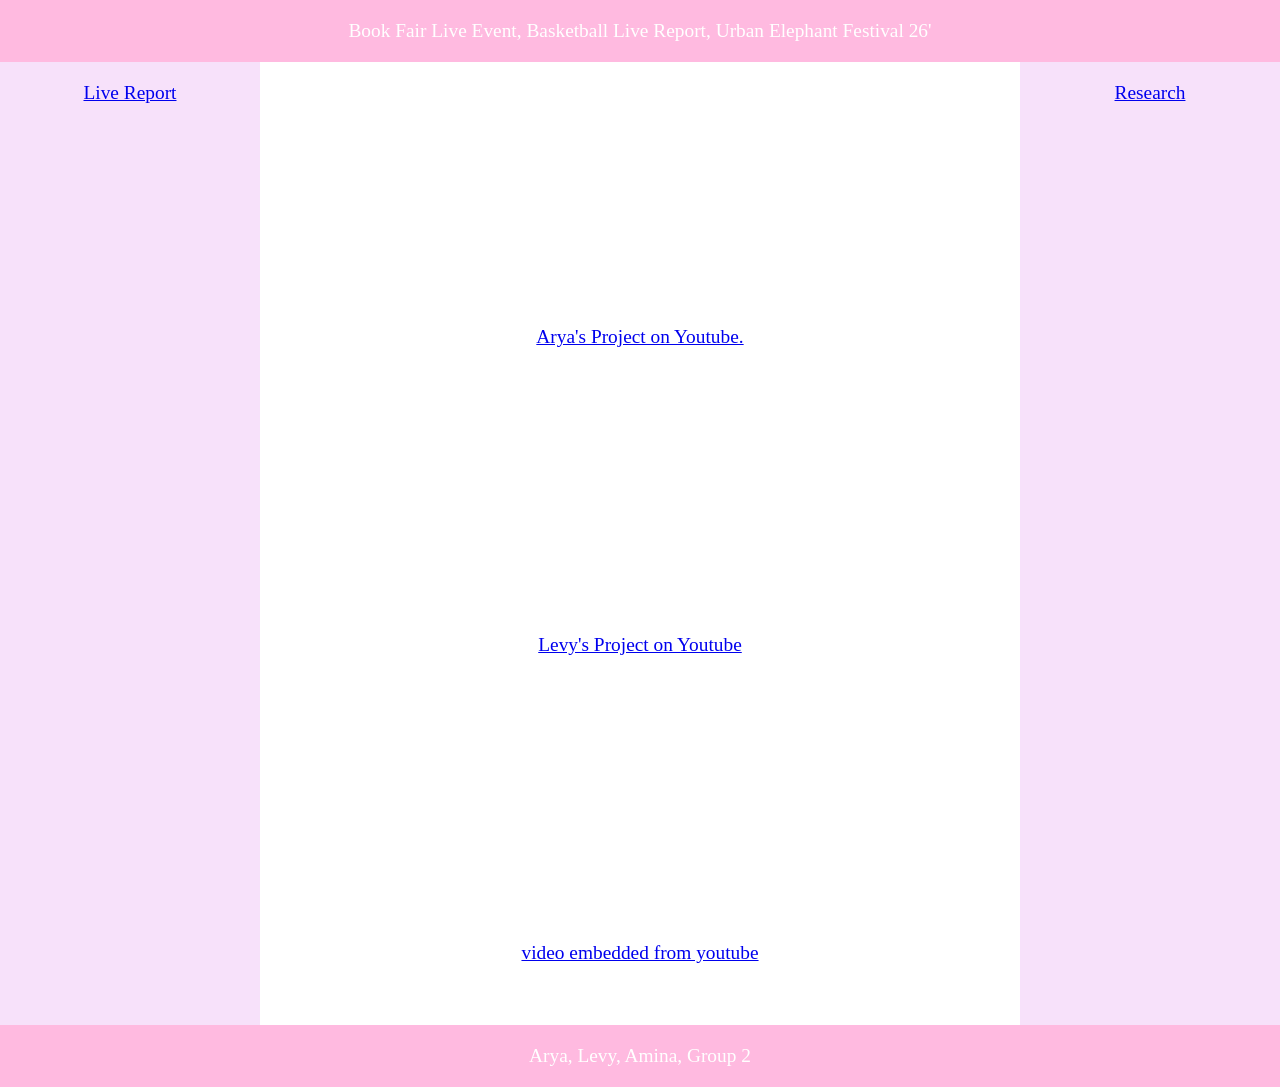
==== index.html @ 6fc95181 "Update index.html" ====
<html> 
<head>
  <meta name="viewport" content="width=device-width, initial-scale=1">
  <link rel="stylesheet" href="style.css">
  
		<style type="text/css">
      
			* {
				box-sizing: border-box;
			}
	
		</style>
  
  </head>

  <body class="main">
	<header>
    Book Fair Live Event, Basketball Live Report, Urban Elephant Festival 26'
 	</header>

  <div class="main-body">

  <section class="main-content">   
    
<iframe width="400" height="225" src="https://www.youtube.com/embed/U55_ghWzaQ8?si=crhyrLsZITaHXgYg" title="YouTube video player" frameborder="0" allow="accelerometer; autoplay; clipboard-write; encrypted-media; gyroscope; picture-in-picture; web-share" referrerpolicy="strict-origin-when-cross-origin" allowfullscreen></iframe>
<p> 
 <a href="https://youtu.be/U55_ghWzaQ8" target="_blank"> Arya's Project on Youtube.</a>
  </p>  
<br>

<iframe width="400" height="225" src="https://www.youtube.com/embed/LWuAJ2Z4XBs?si=8QHsM56UrqiG7ZO0" title="YouTube video player" frameborder="0" allow="accelerometer; autoplay; clipboard-write; encrypted-media; gyroscope; picture-in-picture; web-share" referrerpolicy="strict-origin-when-cross-origin" allowfullscreen></iframe>
<p> 
 <a href="https://youtu.be/bT2joTW5igY" target="_blank"> Levy's Project on Youtube </a>
  </p>
  <br>
<iframe width="400" height="225" src="https://www.youtube.com/embed/LWuAJ2Z4XBs?si=8QHsM56UrqiG7ZO0" title="YouTube video player" frameborder="0" allow="accelerometer; autoplay; clipboard-write; encrypted-media; gyroscope; picture-in-picture; web-share" referrerpolicy="strict-origin-when-cross-origin" allowfullscreen></iframe>
<p> 
 <a href="https://www.youtube.com/watch?v=LWuAJ2Z4XBs" target="_blank"> video embedded from youtube </a>
  </p>
  <br>

 </section>

<div class="main-sidebar-1 hg-sidebar">
  <a href="index.html">Live Report</a> 
			      
    </div>

<div class="main-sidebar-2 hg-sidebar">
   <a href="research.html">Research</a>   
</div>
  
</div>

<footer>
Arya, Levy, Amina, Group 2 
</footer>
  

  </body>
  
  </html>
---- style.css ----
html, body {
  margin: 0;
  padding: 0;
  width: 100%;
  overflow-x: hidden;
  display: flex;
  flex-direction: column;
  min-height: 100vh;
  font-family: 'Times New Roman', Times, serif;               
  font-size: 1.1em;
  text-align: center;
  color: #FFFFFF;
}

.main header,
.main footer,
.hg-sidebar,
.main-content {
  padding: 20px;
  flex-shrink: 0;
}


.main header,
.main footer {
  background: #ffbae0;
}

.hg-sidebar {
  background: #f7e1fa;
}

.main {
  min-height: 100vh;
  display: flex;
  flex-direction: column;
}

.main-body {
  display: flex;
  flex: 1 1 auto;
  flex-direction: column;
}

.main-content {
  flex: 1 1 auto;
  color: #777777;
}
        
@media (min-width: 768px) {
  .main-sidebar-1 {
    order: -1; 
  }

.main-body {
    flex-direction: row; 
  }

.hg-sidebar {
    flex: 0 0 260px; 
  }
}
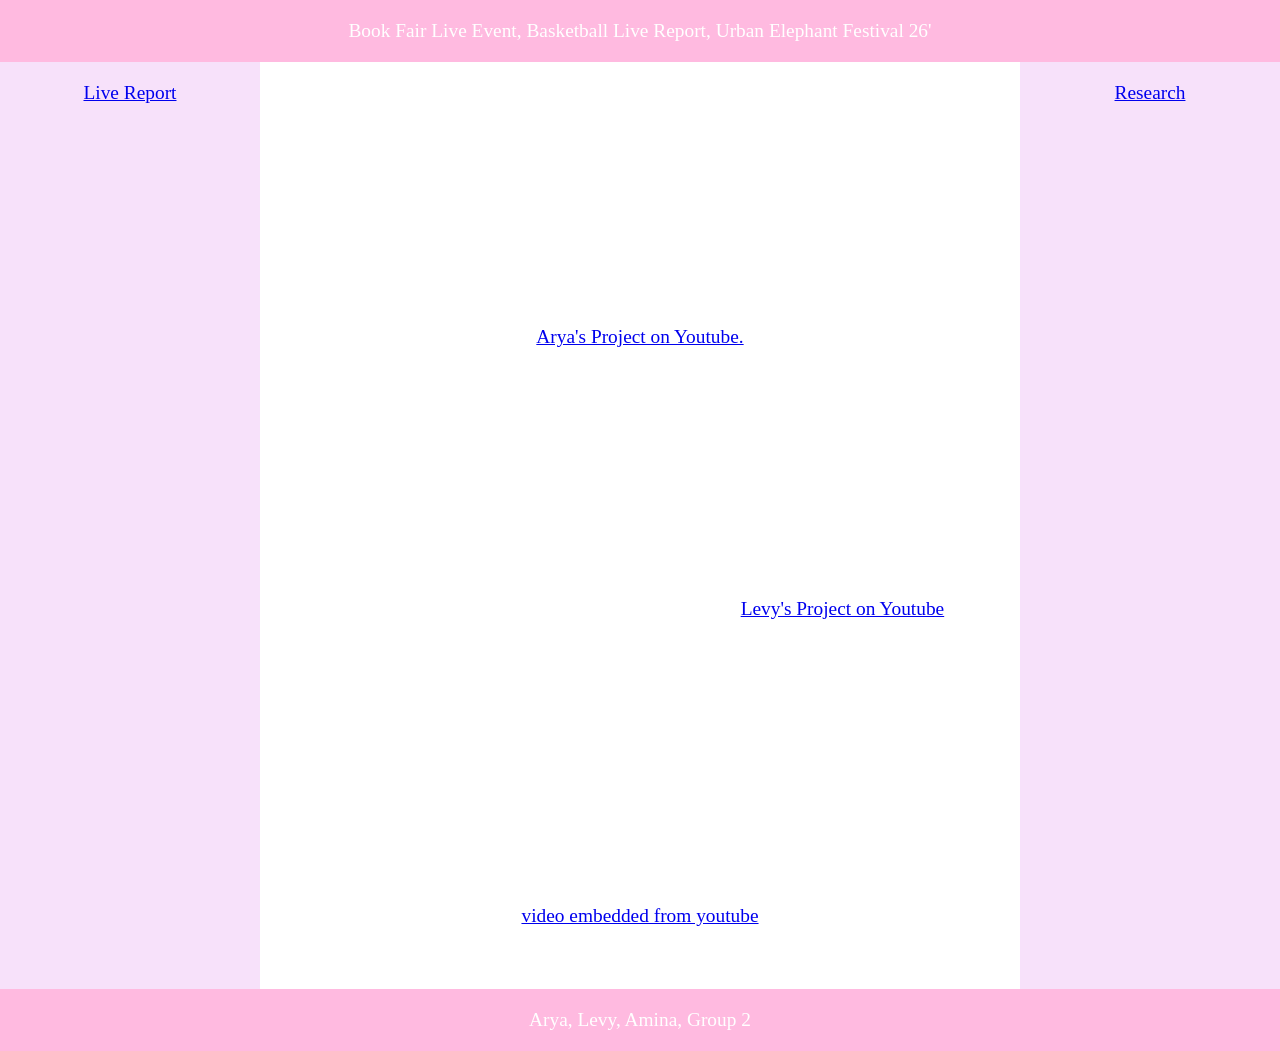
==== commit 7e81436a: "Update index.html" ====
--- a/index.html
+++ b/index.html
@@ -28,8 +28,7 @@
   </p>  
 <br>
 
-<iframe width="400" height="225" src="https://www.youtube.com/embed/LWuAJ2Z4XBs?si=8QHsM56UrqiG7ZO0" title="YouTube video player" frameborder="0" allow="accelerometer; autoplay; clipboard-write; encrypted-media; gyroscope; picture-in-picture; web-share" referrerpolicy="strict-origin-when-cross-origin" allowfullscreen></iframe>
-<p> 
+<iframe width="400" height="225" src="https://www.youtube.com/embed/bT2joTW5igY?si=kvmBNbbw6gEydum0" title="YouTube video player" frameborder="0" allow="accelerometer; autoplay; clipboard-write; encrypted-media; gyroscope; picture-in-picture; web-share" referrerpolicy="strict-origin-when-cross-origin" allowfullscreen></iframe>
  <a href="https://youtu.be/bT2joTW5igY" target="_blank"> Levy's Project on Youtube </a>
   </p>
   <br>
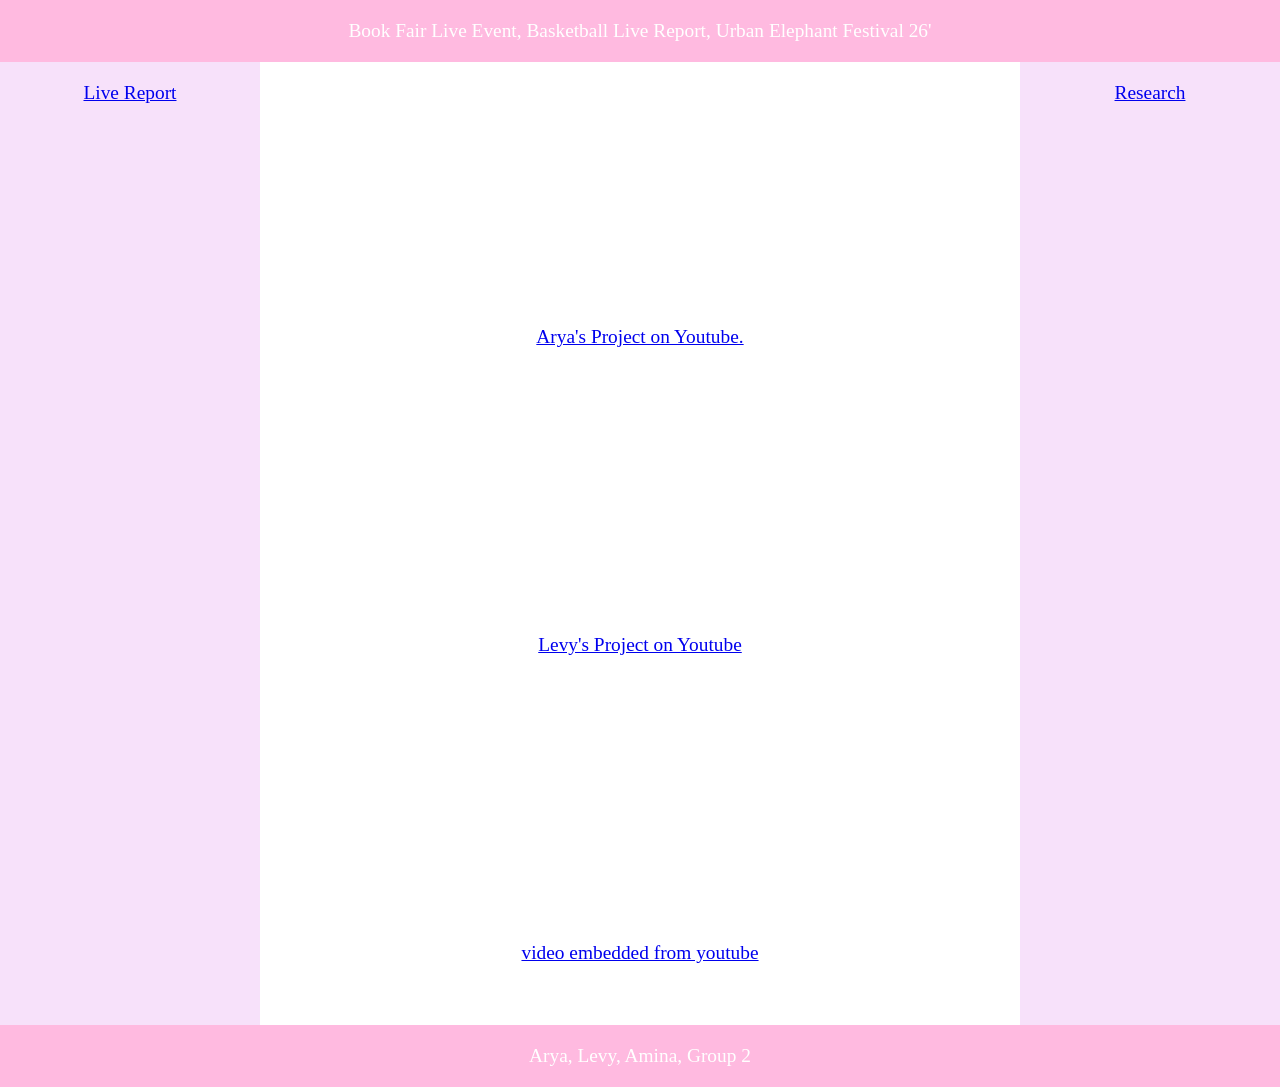
==== commit a7f1d189: "Update index.html" ====
--- a/index.html
+++ b/index.html
@@ -29,9 +29,11 @@
 <br>
 
 <iframe width="400" height="225" src="https://www.youtube.com/embed/bT2joTW5igY?si=kvmBNbbw6gEydum0" title="YouTube video player" frameborder="0" allow="accelerometer; autoplay; clipboard-write; encrypted-media; gyroscope; picture-in-picture; web-share" referrerpolicy="strict-origin-when-cross-origin" allowfullscreen></iframe>
- <a href="https://youtu.be/bT2joTW5igY" target="_blank"> Levy's Project on Youtube </a>
+ <p>
+<a href="https://youtu.be/bT2joTW5igY" target="_blank"> Levy's Project on Youtube </a>
   </p>
   <br>
+	  
 <iframe width="400" height="225" src="https://www.youtube.com/embed/LWuAJ2Z4XBs?si=8QHsM56UrqiG7ZO0" title="YouTube video player" frameborder="0" allow="accelerometer; autoplay; clipboard-write; encrypted-media; gyroscope; picture-in-picture; web-share" referrerpolicy="strict-origin-when-cross-origin" allowfullscreen></iframe>
 <p> 
  <a href="https://www.youtube.com/watch?v=LWuAJ2Z4XBs" target="_blank"> video embedded from youtube </a>
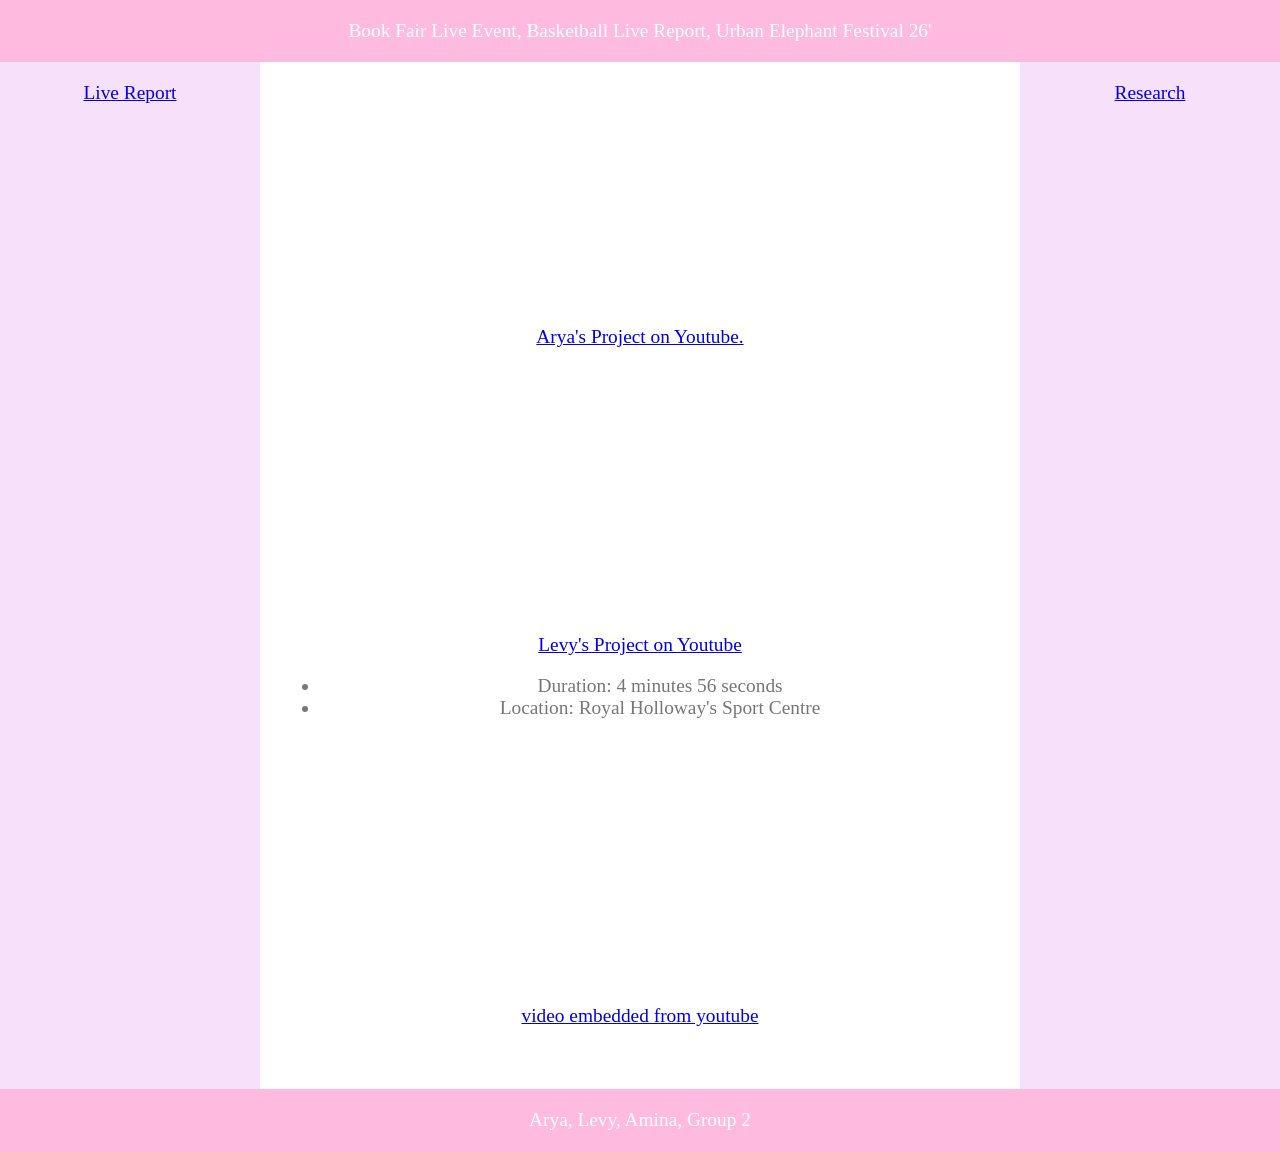
==== commit e773ffcb: "Update index.html" ====
--- a/index.html
+++ b/index.html
@@ -31,6 +31,10 @@
 <iframe width="400" height="225" src="https://www.youtube.com/embed/bT2joTW5igY?si=kvmBNbbw6gEydum0" title="YouTube video player" frameborder="0" allow="accelerometer; autoplay; clipboard-write; encrypted-media; gyroscope; picture-in-picture; web-share" referrerpolicy="strict-origin-when-cross-origin" allowfullscreen></iframe>
  <p>
 <a href="https://youtu.be/bT2joTW5igY" target="_blank"> Levy's Project on Youtube </a>
+	 <ul class ="clean">
+		 <li> Duration: 4 minutes 56 seconds</li>
+		 <li> Location: Royal Holloway's Sport Centre</li>
+	 </ul>
   </p>
   <br>
 	  
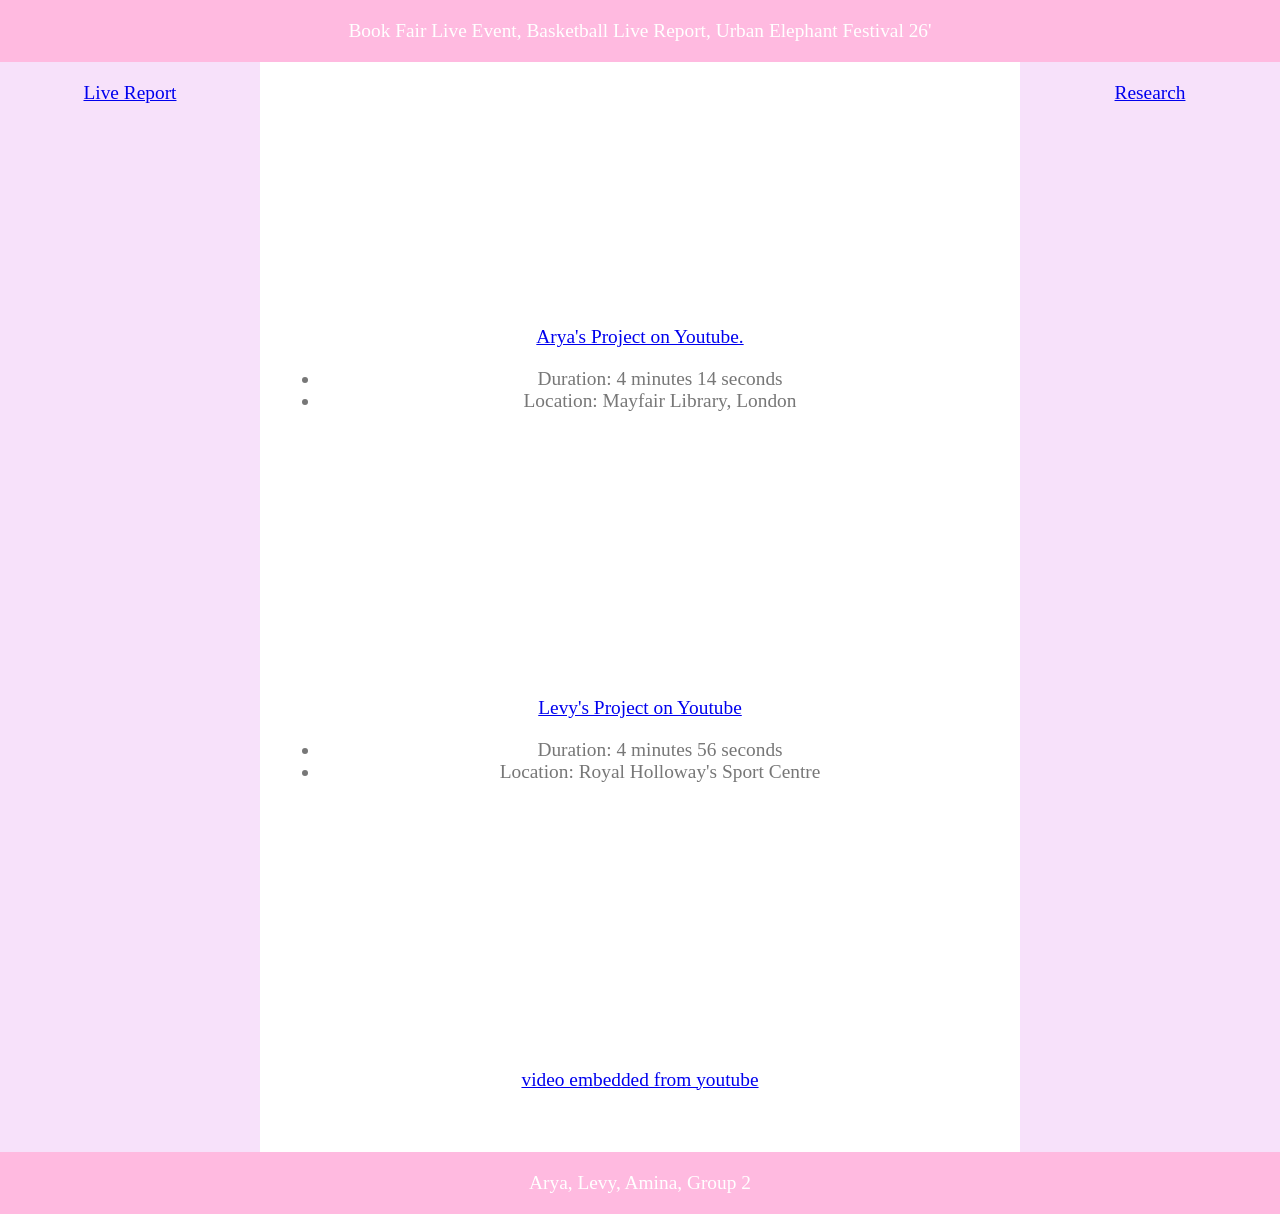
==== commit e1ffadfa: "Revise YouTube project links and durations Updated video project details and locations." ====
--- a/index.html
+++ b/index.html
@@ -25,6 +25,10 @@
 <iframe width="400" height="225" src="https://www.youtube.com/embed/U55_ghWzaQ8?si=crhyrLsZITaHXgYg" title="YouTube video player" frameborder="0" allow="accelerometer; autoplay; clipboard-write; encrypted-media; gyroscope; picture-in-picture; web-share" referrerpolicy="strict-origin-when-cross-origin" allowfullscreen></iframe>
 <p> 
  <a href="https://youtu.be/U55_ghWzaQ8" target="_blank"> Arya's Project on Youtube.</a>
+		 <ul class ="clean">
+		 <li> Duration: 4 minutes 14 seconds</li>
+		 <li> Location: Mayfair Library, London </li>
+	 </ul>
   </p>  
 <br>
 
--- a/style.css
+++ b/style.css
@@ -59,4 +59,8 @@
 .hg-sidebar {
     flex: 0 0 260px; 
   }
-}+}
+.clean {
+  flex: 1 1 auto;
+  color: #777777;
+}
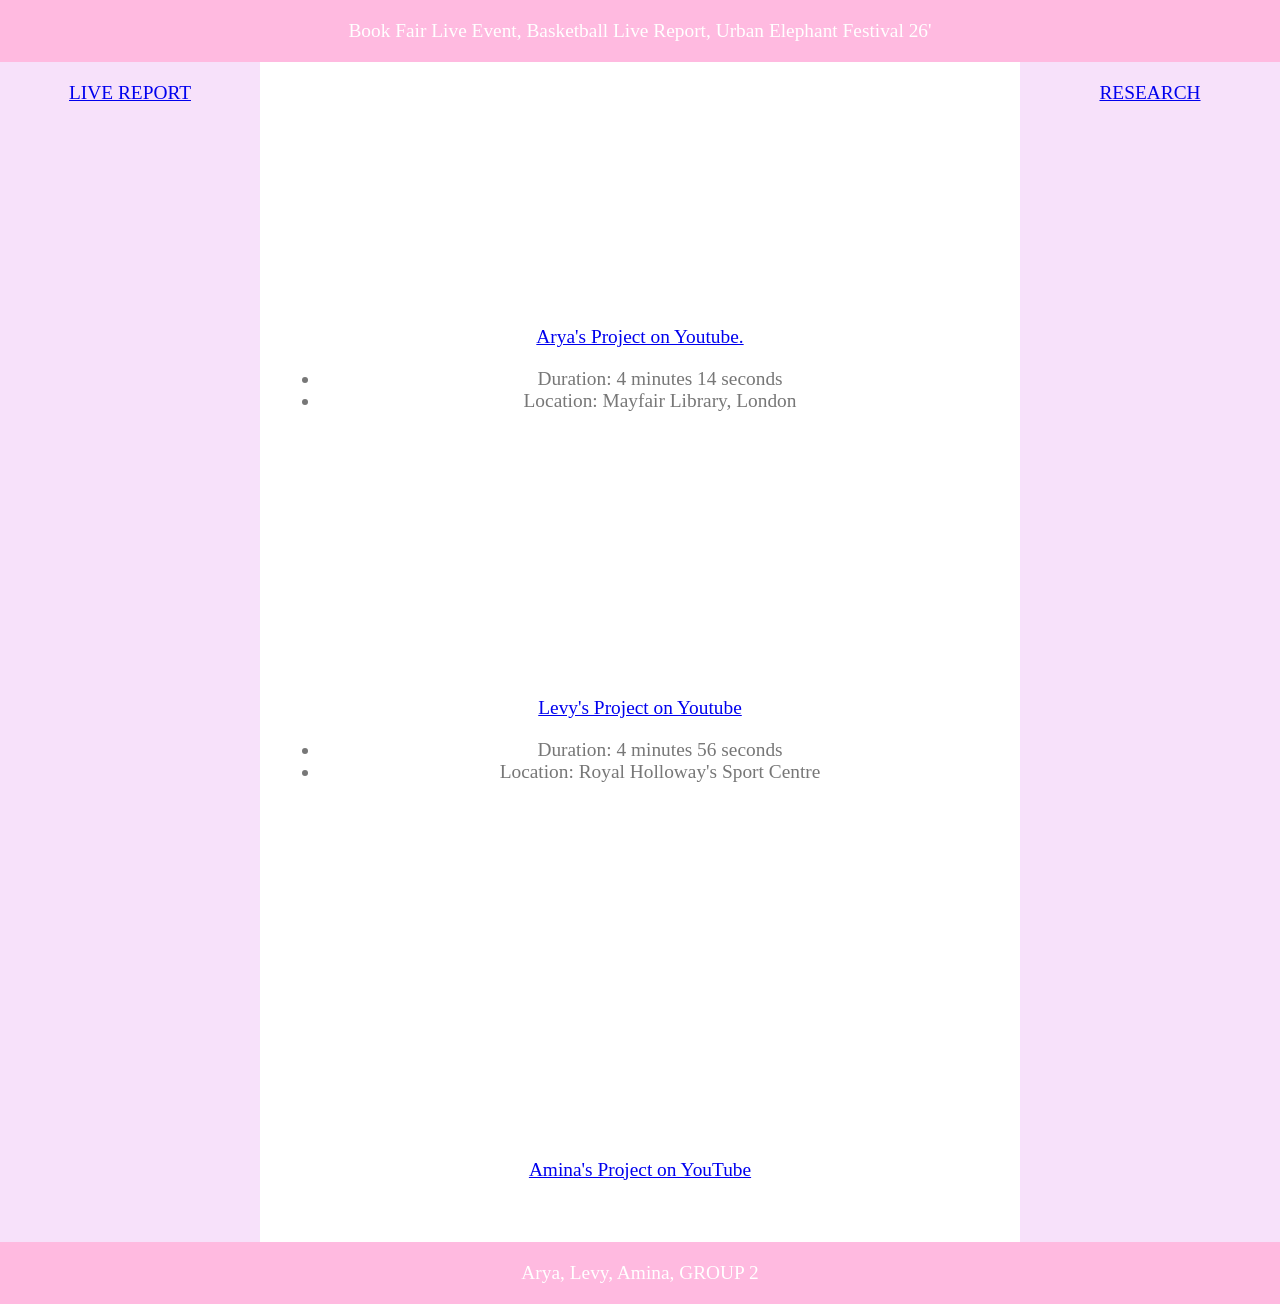
==== commit 0e67de03: "Update index.html" ====
--- a/index.html
+++ b/index.html
@@ -42,27 +42,27 @@
   </p>
   <br>
 	  
-<iframe width="400" height="225" src="https://www.youtube.com/embed/LWuAJ2Z4XBs?si=8QHsM56UrqiG7ZO0" title="YouTube video player" frameborder="0" allow="accelerometer; autoplay; clipboard-write; encrypted-media; gyroscope; picture-in-picture; web-share" referrerpolicy="strict-origin-when-cross-origin" allowfullscreen></iframe>
+<iframe width="560" height="315" src="https://www.youtube.com/embed/sdvaMTHSkYs?si=1xaIZQWoE53GKI69" title="YouTube video player" frameborder="0" allow="accelerometer; autoplay; clipboard-write; encrypted-media; gyroscope; picture-in-picture; web-share" referrerpolicy="strict-origin-when-cross-origin" allowfullscreen></iframe>
 <p> 
- <a href="https://www.youtube.com/watch?v=LWuAJ2Z4XBs" target="_blank"> video embedded from youtube </a>
+ <a href="https://www.youtube.com/watch?v=sdvaMTHSkYs" target="_blank"> Amina's Project on YouTube</a>
   </p>
   <br>
 
  </section>
 
 <div class="main-sidebar-1 hg-sidebar">
-  <a href="index.html">Live Report</a> 
+  <a href="index.html">LIVE REPORT</a> 
 			      
     </div>
 
 <div class="main-sidebar-2 hg-sidebar">
-   <a href="research.html">Research</a>   
+   <a href="research.html">RESEARCH</a>   
 </div>
   
 </div>
 
 <footer>
-Arya, Levy, Amina, Group 2 
+Arya, Levy, Amina, GROUP 2 
 </footer>
   
 
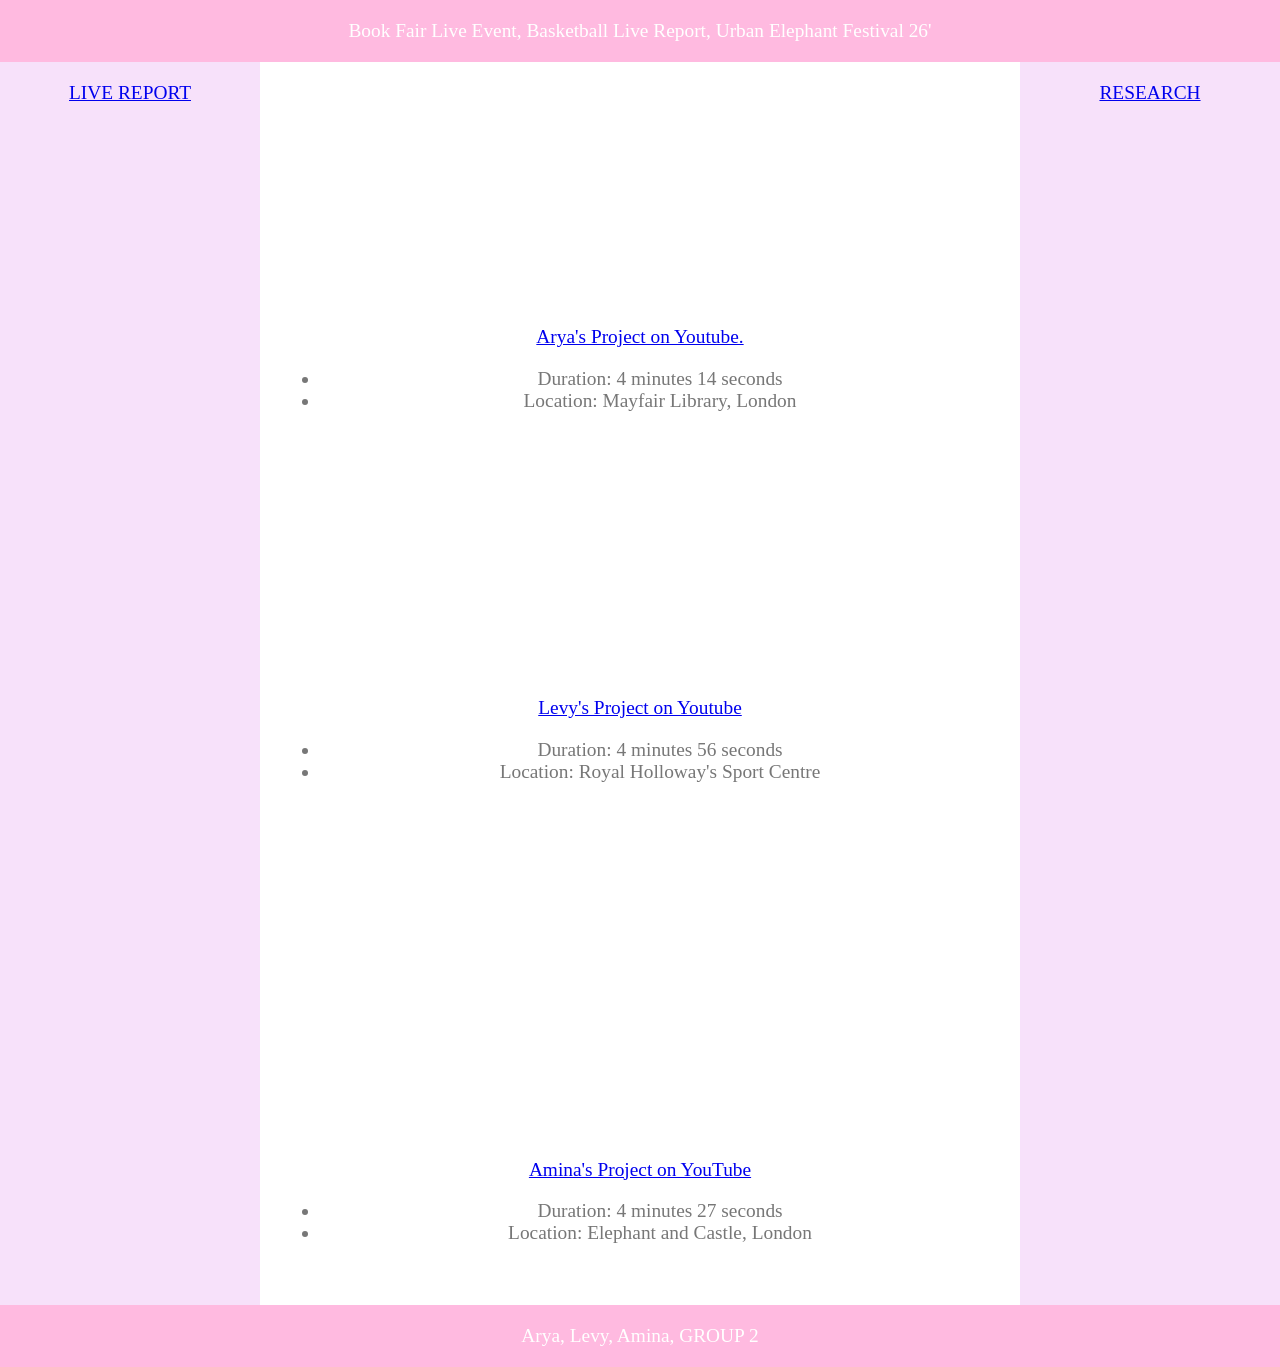
==== commit 66cc84d6: "Update index.html" ====
--- a/index.html
+++ b/index.html
@@ -45,7 +45,11 @@
 <iframe width="560" height="315" src="https://www.youtube.com/embed/sdvaMTHSkYs?si=1xaIZQWoE53GKI69" title="YouTube video player" frameborder="0" allow="accelerometer; autoplay; clipboard-write; encrypted-media; gyroscope; picture-in-picture; web-share" referrerpolicy="strict-origin-when-cross-origin" allowfullscreen></iframe>
 <p> 
  <a href="https://www.youtube.com/watch?v=sdvaMTHSkYs" target="_blank"> Amina's Project on YouTube</a>
-  </p>
+  	 <ul class ="clean">
+		 <li> Duration: 4 minutes 27 seconds</li>
+		 <li> Location: Elephant and Castle, London</li>
+	 </ul>
+</p>
   <br>
 
  </section>
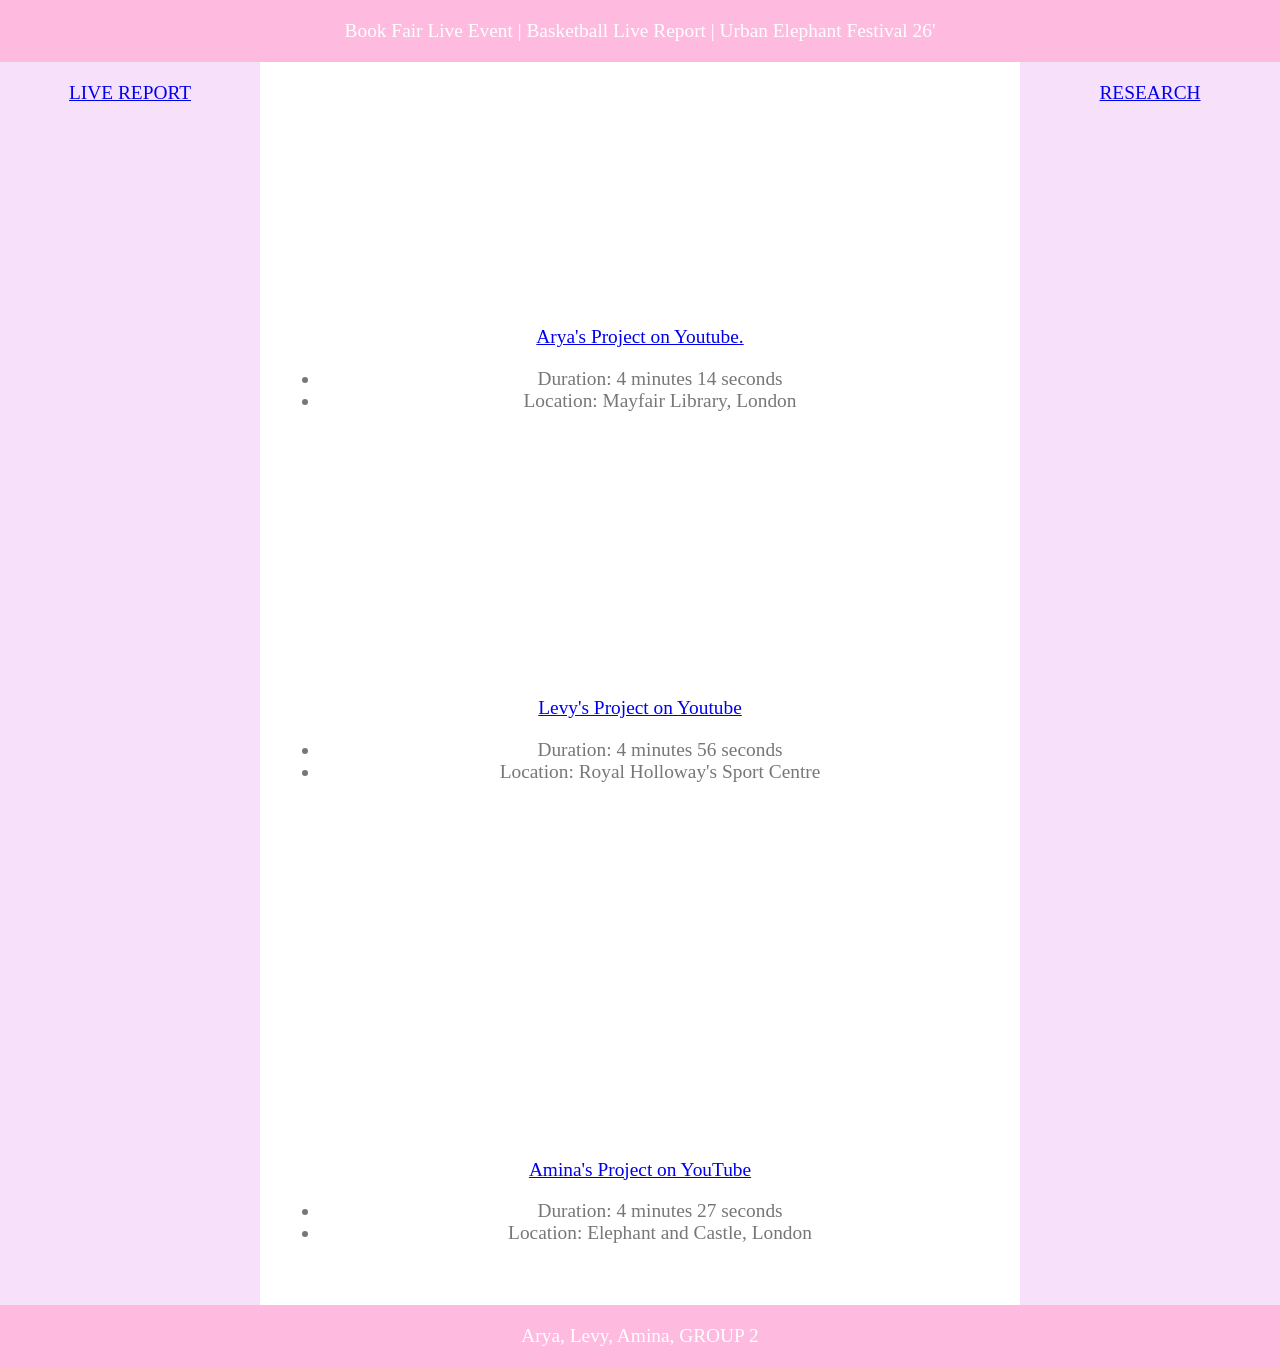
==== commit 061885ba: "Update index.html" ====
--- a/index.html
+++ b/index.html
@@ -15,7 +15,7 @@
 
   <body class="main">
 	<header>
-    Book Fair Live Event, Basketball Live Report, Urban Elephant Festival 26'
+    Book Fair Live Event | Basketball Live Report | Urban Elephant Festival 26'
  	</header>
 
   <div class="main-body">
